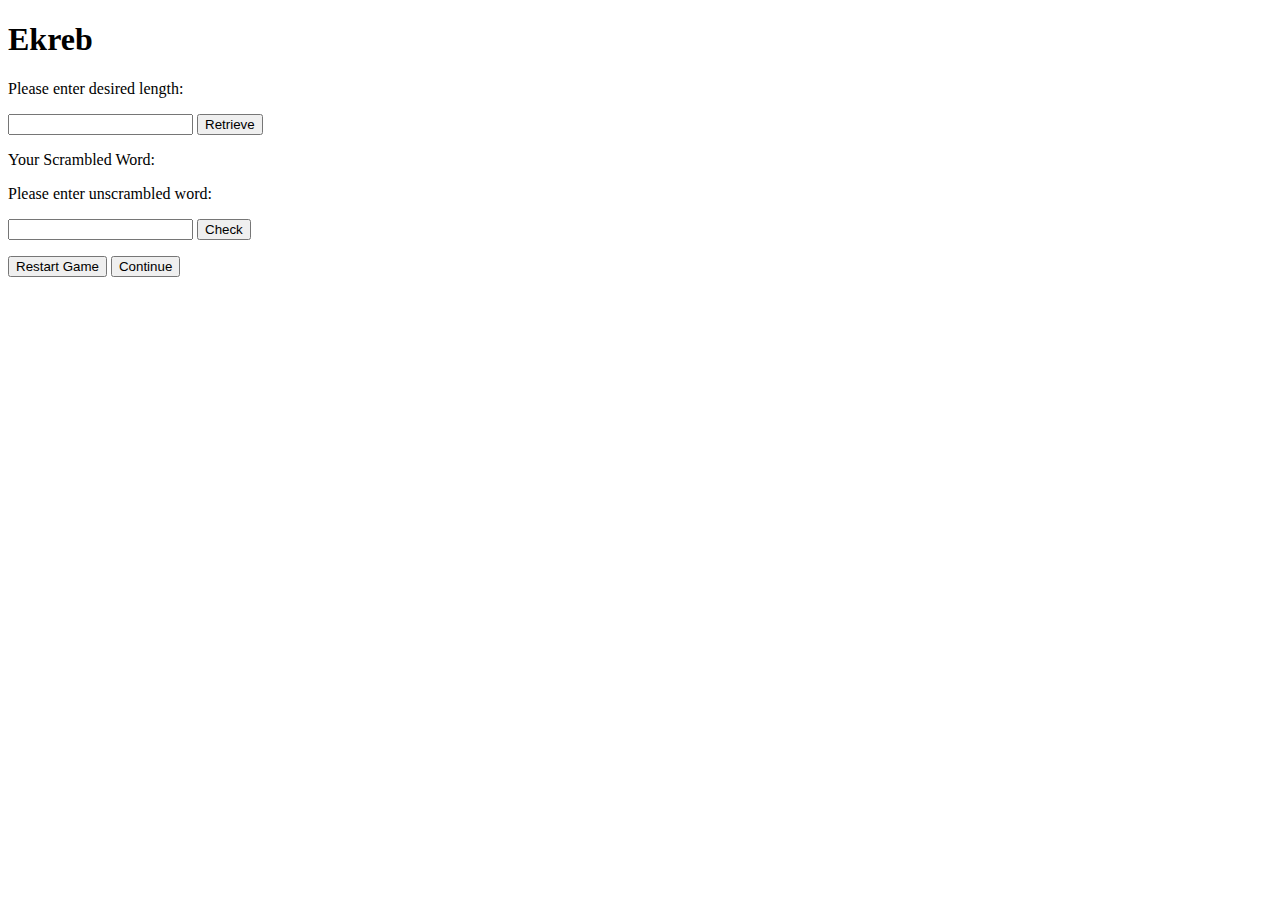
==== index.html @ ec9f4aa7 "link changes in html files" ====
<!DOCTYPE html>
<html lang="en">
<head>
    <meta charset="UTF-8">
    <meta name="viewport" content="width=device-width, initial-scale=1.0">
    <title>Ekreb</title>
    <link rel="stylesheet" href="styles.css">
    <link href="https://fonts.googleapis.com/css2?family=Press+Start+2P&display=swap" rel="stylesheet">
    

     
</head>
<body>
    <header>
        <h1>Ekreb</h1>
    </header>
    
    <div class="layout">
        <p id="instructions">Please enter desired length:</p>

        <div class="input">
            <input type="number" id="lengthOfWord">
            <button type="submit" id="retrieveWord">Retrieve</button>
        </div>
        
        <div id="scrambledOutput">
            <p id="preOutput">Your Scrambled Word:</p>
            <p id="output"></p>
        </div>

        <p class="instructions">Please enter unscrambled word:</p>
        <div class="input">
            <input type="text" id="usersGuess">
            <button type="submit" id="check">Check</button>
        </div>

        <p id="correct"></p>
        <p id="solution"></p>

        <div id="postGame">

            <p id="scoreDisplay"></p>
            <button id="restart">Restart Game</button>
            <button id="continue">Continue</button>
        </div>
    </div>
</body>
<script src="script.js"></script>
</html>
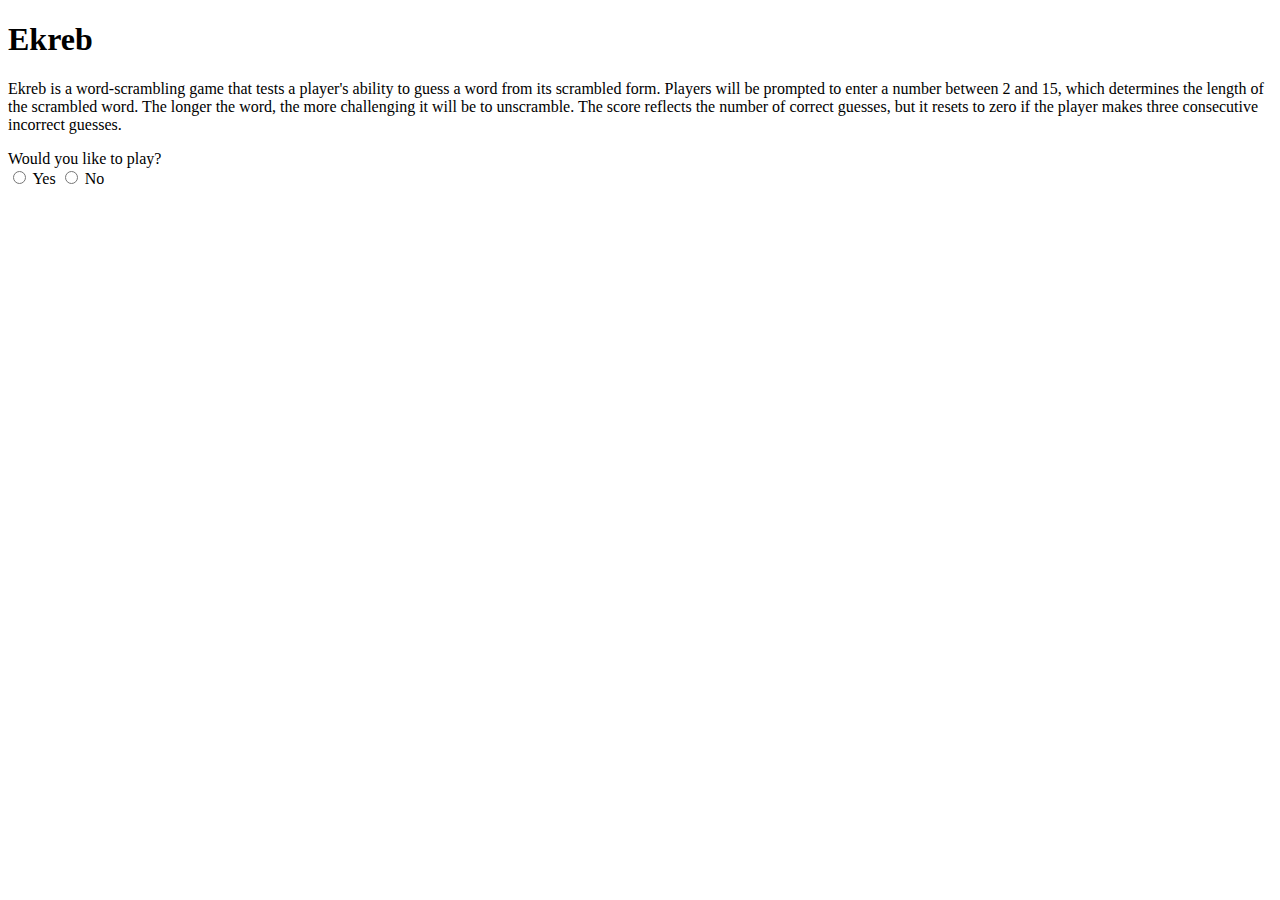
==== commit e69185a0: "renamed index to loading vice versa" ====
--- a/index.html
+++ b/index.html
@@ -7,43 +7,32 @@
     <link rel="stylesheet" href="styles.css">
     <link href="https://fonts.googleapis.com/css2?family=Press+Start+2P&display=swap" rel="stylesheet">
     
-
-     
 </head>
 <body>
     <header>
         <h1>Ekreb</h1>
     </header>
-    
-    <div class="layout">
-        <p id="instructions">Please enter desired length:</p>
 
-        <div class="input">
-            <input type="number" id="lengthOfWord">
-            <button type="submit" id="retrieveWord">Retrieve</button>
-        </div>
+    <div id="gameIntro">
+        <p id="introduction"> Ekreb is a word-scrambling game that tests a player's ability to guess a word from its scrambled form. 
+            Players will be prompted to enter a number between 2 and 15, which determines the length of the scrambled word. 
+            The longer the word, the more challenging it will be to unscramble. The score reflects the number of correct guesses, 
+            but it resets to zero if the player makes three consecutive incorrect guesses.
+        </p>
+
         
-        <div id="scrambledOutput">
-            <p id="preOutput">Your Scrambled Word:</p>
-            <p id="output"></p>
-        </div>
+            <label id="question">Would you like to play?</label>
 
-        <p class="instructions">Please enter unscrambled word:</p>
-        <div class="input">
-            <input type="text" id="usersGuess">
-            <button type="submit" id="check">Check</button>
-        </div>
+            <div class="btn-group">
 
-        <p id="correct"></p>
-        <p id="solution"></p>
-
-        <div id="postGame">
-
-            <p id="scoreDisplay"></p>
-            <button id="restart">Restart Game</button>
-            <button id="continue">Continue</button>
-        </div>
+                <input type="radio" id="yes" name="confirmation" value="yes" onclick="startGame()">
+                <label for="yes">Yes</label>
+            
+                <input type="radio" id="no" name="confirmation" value="no" onclick="loading()">
+                <label for="no">No</label>
+            </div>
+        
     </div>
 </body>
 <script src="script.js"></script>
-</html>
+</html>